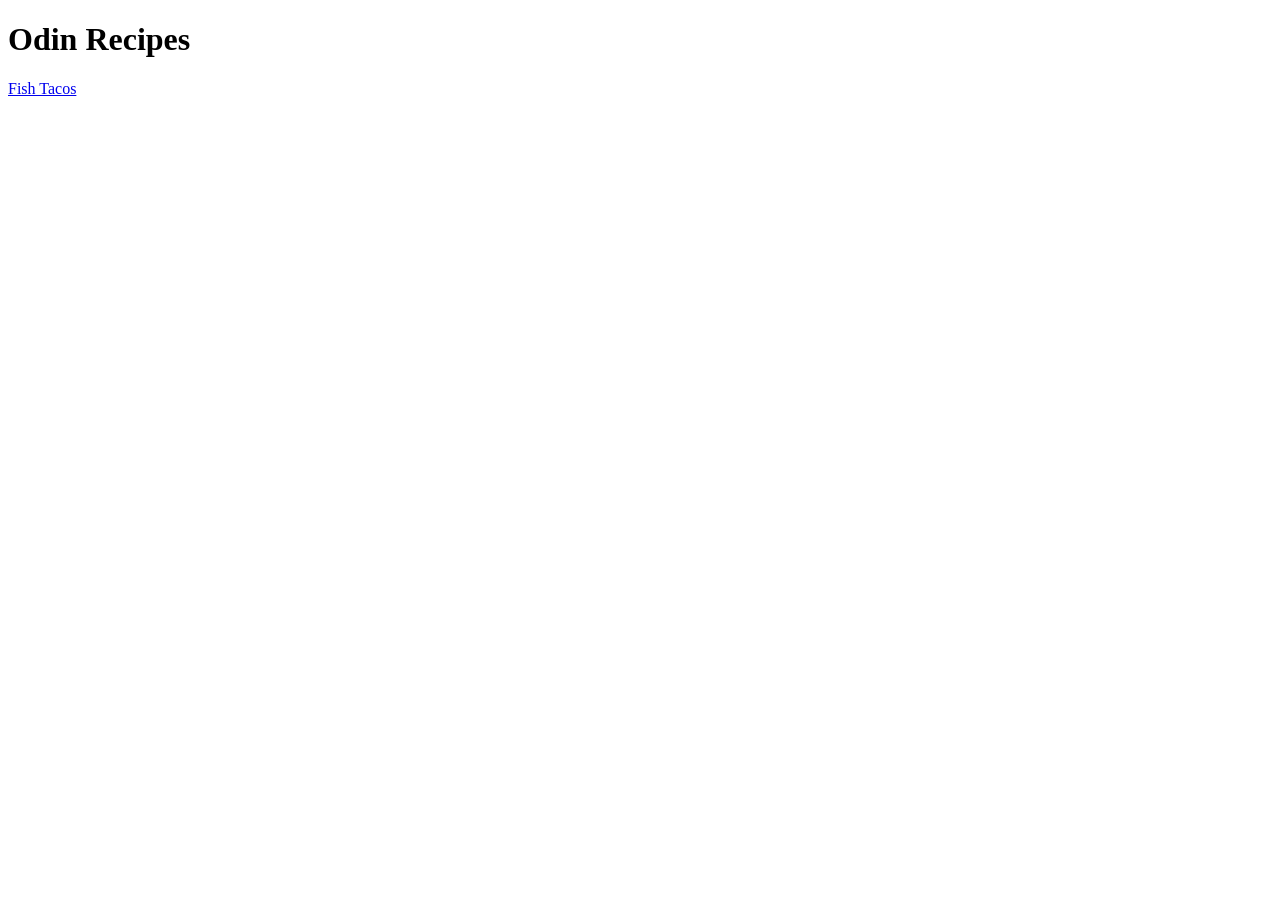
==== index.html @ 0486cbf7 "Edit index.html" ====
<!DOCTYPE html>
<html lang="en">
    <head>
        <meta charset="UTF-8">
        <title>Odin Recipes</title>
    </head>
    <body>
        <h1>Odin Recipes</h1>
        <a href="recipes/fish-tacos.html">Fish Tacos</a>
        

    </body>



</html>
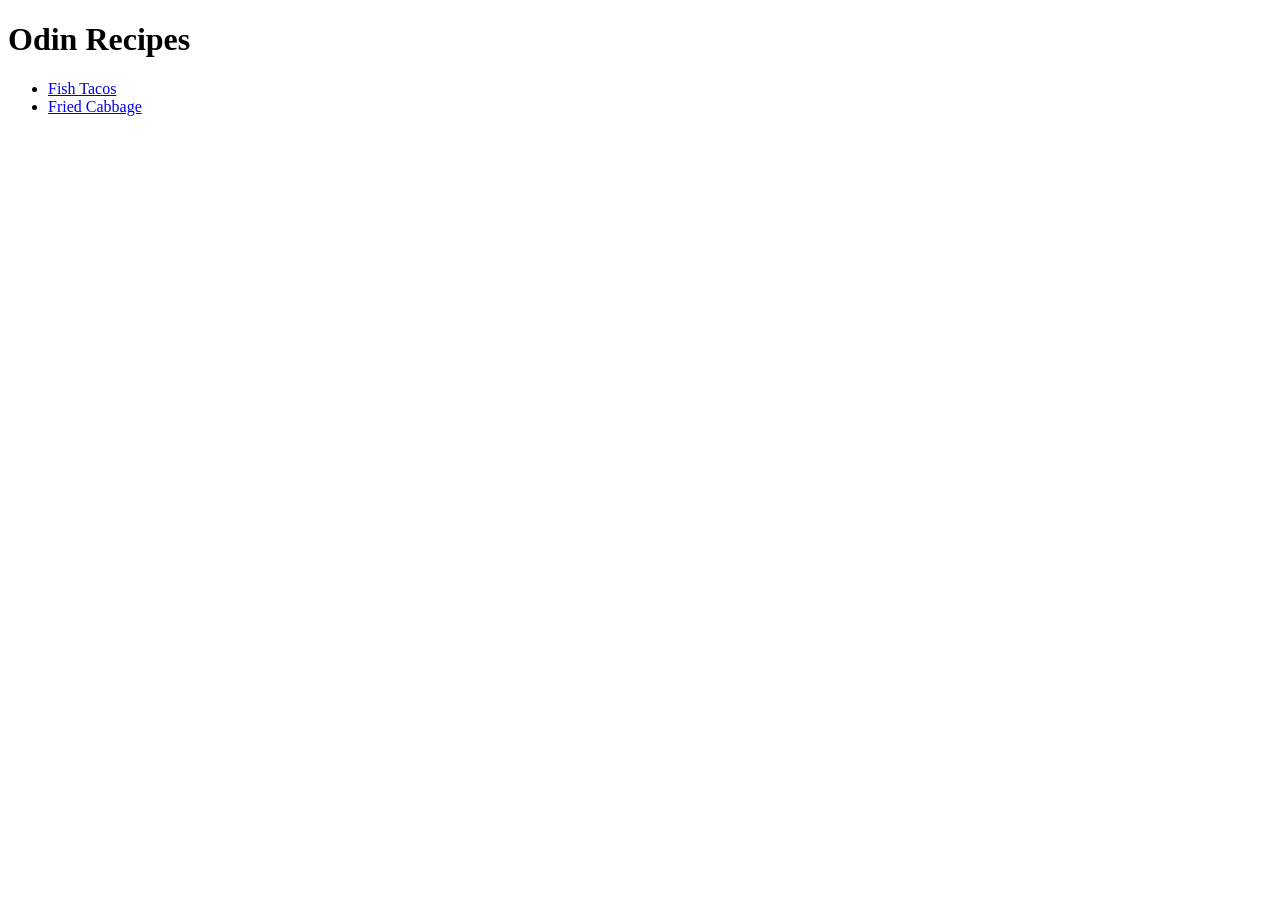
==== commit a7cfe728: "Continued to create recipes" ====
--- a/index.html
+++ b/index.html
@@ -6,8 +6,10 @@
     </head>
     <body>
         <h1>Odin Recipes</h1>
-        <a href="recipes/fish-tacos.html">Fish Tacos</a>
-        
+        <ul>
+        <li><a href="recipes/fish-tacos.html">Fish Tacos</a></li>
+        <li><a href="recipes/fried-cabbage.html">Fried Cabbage</a></li>
+        </ul>
 
     </body>
 
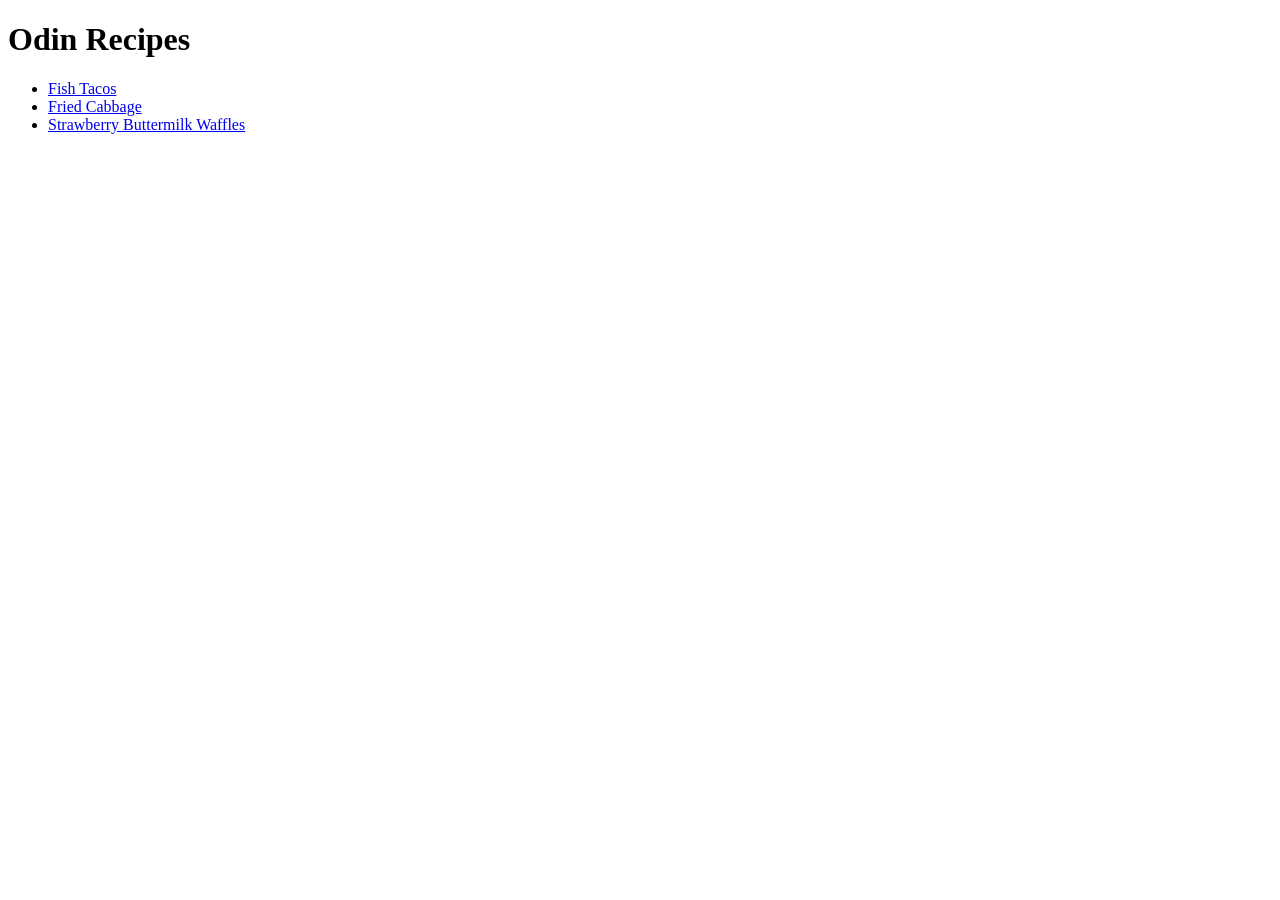
==== commit 409e149d: "Created the frame for recipe pages Made a recipe page for fish tacos, fried cabbage, and waffles. Ea" ====
--- a/index.html
+++ b/index.html
@@ -9,6 +9,7 @@
         <ul>
         <li><a href="recipes/fish-tacos.html">Fish Tacos</a></li>
         <li><a href="recipes/fried-cabbage.html">Fried Cabbage</a></li>
+        <li><a href="recipes/waffles.html">Strawberry Buttermilk Waffles</a></li>
         </ul>
 
     </body>
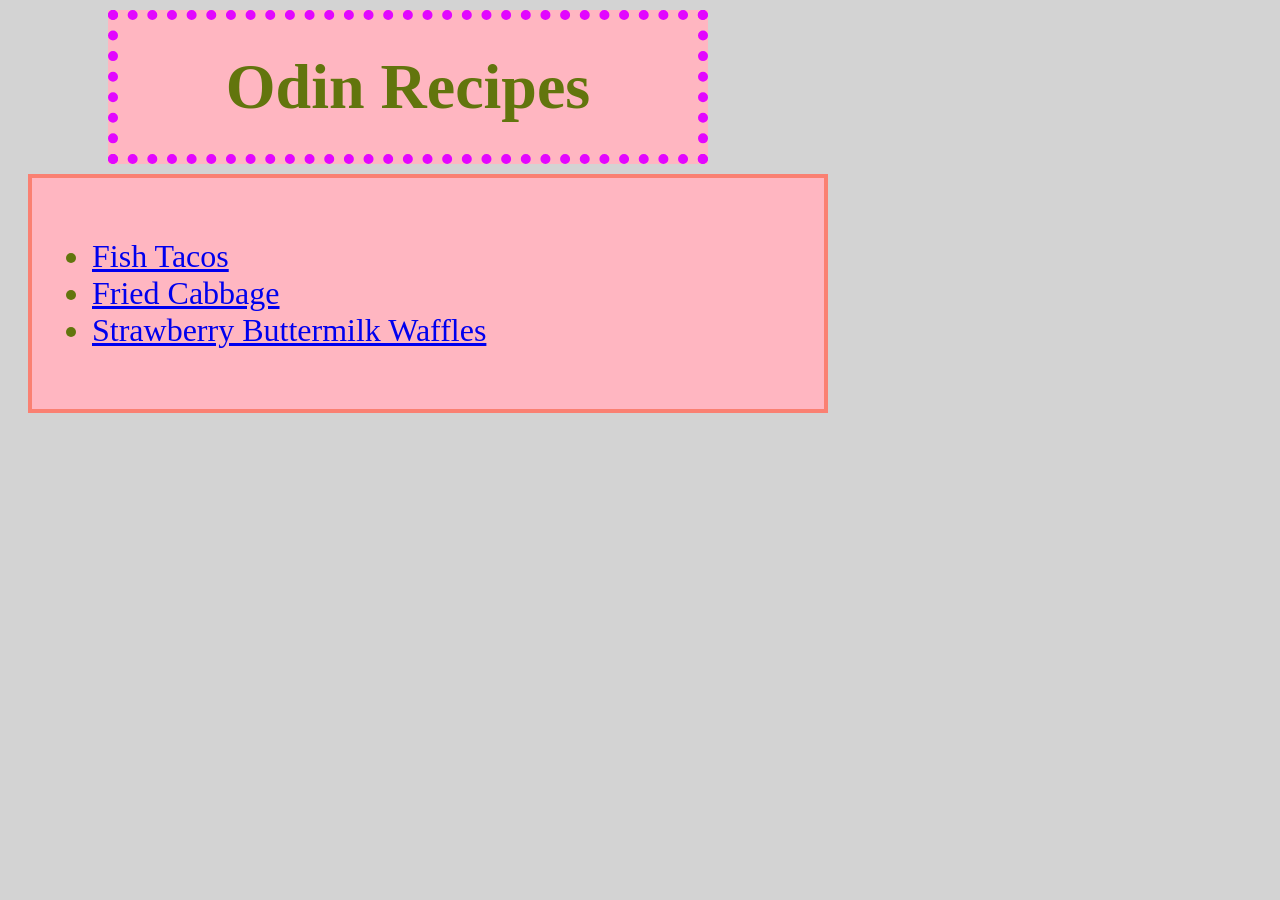
==== commit a7045dde: "Made things colorful with CSS" ====
--- a/index.html
+++ b/index.html
@@ -3,10 +3,11 @@
     <head>
         <meta charset="UTF-8">
         <title>Odin Recipes</title>
+        <link rel="stylesheet" href="styles.css">
     </head>
     <body>
-        <h1>Odin Recipes</h1>
-        <ul>
+        <h1 class="header">Odin Recipes</h1>
+        <ul class="list">
         <li><a href="recipes/fish-tacos.html">Fish Tacos</a></li>
         <li><a href="recipes/fried-cabbage.html">Fried Cabbage</a></li>
         <li><a href="recipes/waffles.html">Strawberry Buttermilk Waffles</a></li>
--- a/styles.css
+++ b/styles.css
@@ -0,0 +1,73 @@
+* {
+    box-sizing: border-box;
+}
+body {
+    font-family: Georgia, serif, Verdana;
+    background-color: lightgray; 
+    font-size: 32px;
+    
+}
+#pic1{
+    margin: 80px;
+    margin-left: 150px;
+    border: 5px solid rgb(184, 255, 70);
+    display: block;
+    float: left;
+
+}
+#pic {
+    margin: 80px;
+    margin-left: 180px;
+    border: 5px solid rgb(184, 255, 70);
+    display: block;
+    float: left;
+}
+
+p {
+    background-color: rgb(214, 255, 239);
+    color:rgb(58, 58, 141);
+    padding: 30px;
+    margin: 10px;
+    width: 600px;
+    border: 4px solid salmon;
+    margin-left: 100px;
+   
+}
+
+.header,
+.smheader {
+    text-align: center;
+    border: 10px dotted rgb(226, 6, 255);
+    width: 600px;
+}
+
+.header,
+.list {
+    color: rgb(98, 117, 13);
+    font-family: Garamond, serif;
+    background-color: lightpink;
+    padding: 30px;
+    margin: 10px;
+    margin-left: 100px;
+   
+}
+
+p,
+.list {
+    padding: 60px;
+    border: 4px solid salmon;
+    width: 800px;
+    margin-left: 20px;
+    
+}
+
+.smheader {
+    color: rebeccapurple;
+    background-color: lightblue;
+    padding: 30px;
+    margin: 10px;
+    margin-left: 100px;
+    width: 600px; 
+    
+}
+
